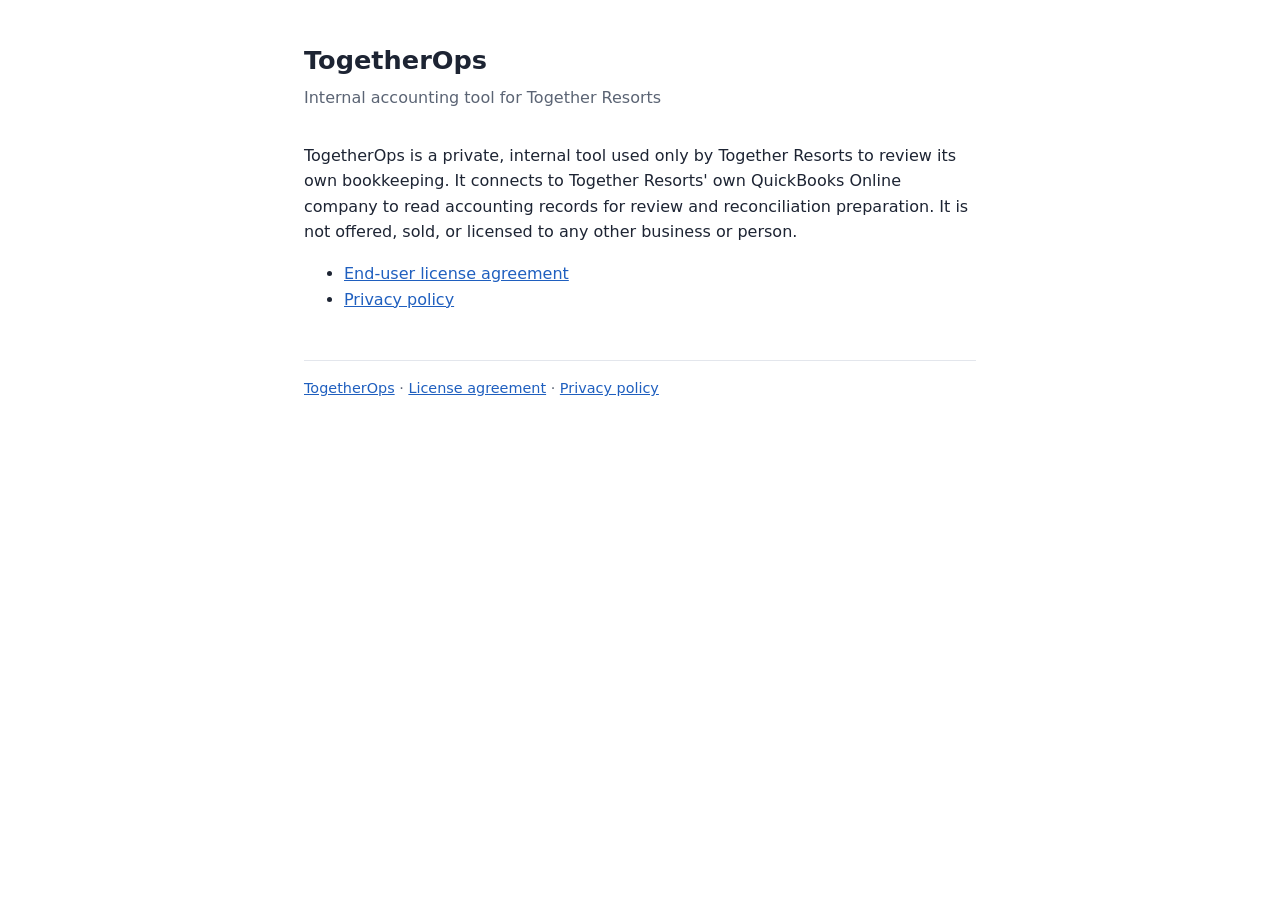
==== index.html @ 1f2e9733 "Publish TogetherOps license agreement, privacy policy and connection pages Co-Authored-By: Claude Op" ====
<!doctype html>
<html lang="en">
<head>
<meta charset="utf-8">
<meta name="viewport" content="width=device-width, initial-scale=1">
<title>TogetherOps</title>
<link rel="stylesheet" href="style.css">
</head>
<body>
<main>
<h1>TogetherOps</h1>
<p class="meta">Internal accounting tool for Together Resorts</p>
<p>TogetherOps is a private, internal tool used only by Together Resorts to review its own bookkeeping. It connects to Together Resorts' own QuickBooks Online company to read accounting records for review and reconciliation preparation. It is not offered, sold, or licensed to any other business or person.</p>
<ul><li><a href="eula.html">End-user license agreement</a></li><li><a href="privacy.html">Privacy policy</a></li></ul>
<footer><a href="index.html">TogetherOps</a> &middot; <a href="eula.html">License agreement</a> &middot; <a href="privacy.html">Privacy policy</a></footer>
</main>
</body>
</html>
---- style.css ----
:root { --bg:#ffffff; --fg:#1d2433; --muted:#5b6474; --link:#1f5fbf; --rule:#e3e6ec; }
@media (prefers-color-scheme: dark) { :root { --bg:#14171d; --fg:#e6e9ef; --muted:#a3abba; --link:#7fb0ff; --rule:#2a2f38; } }
* { box-sizing: border-box; }
body { margin:0; background:var(--bg); color:var(--fg); font:16px/1.6 system-ui, -apple-system, "Segoe UI", sans-serif; }
main { max-width: 44rem; margin: 0 auto; padding: 2.5rem 1rem 4rem; }
h1 { font-size: 1.6rem; margin: 0 0 .25rem; } h2 { font-size: 1.1rem; margin-top: 2rem; }
.meta { color: var(--muted); margin: 0 0 2rem; } a { color: var(--link); }
footer { border-top: 1px solid var(--rule); margin-top: 3rem; padding-top: 1rem; color: var(--muted); font-size: .9rem; }
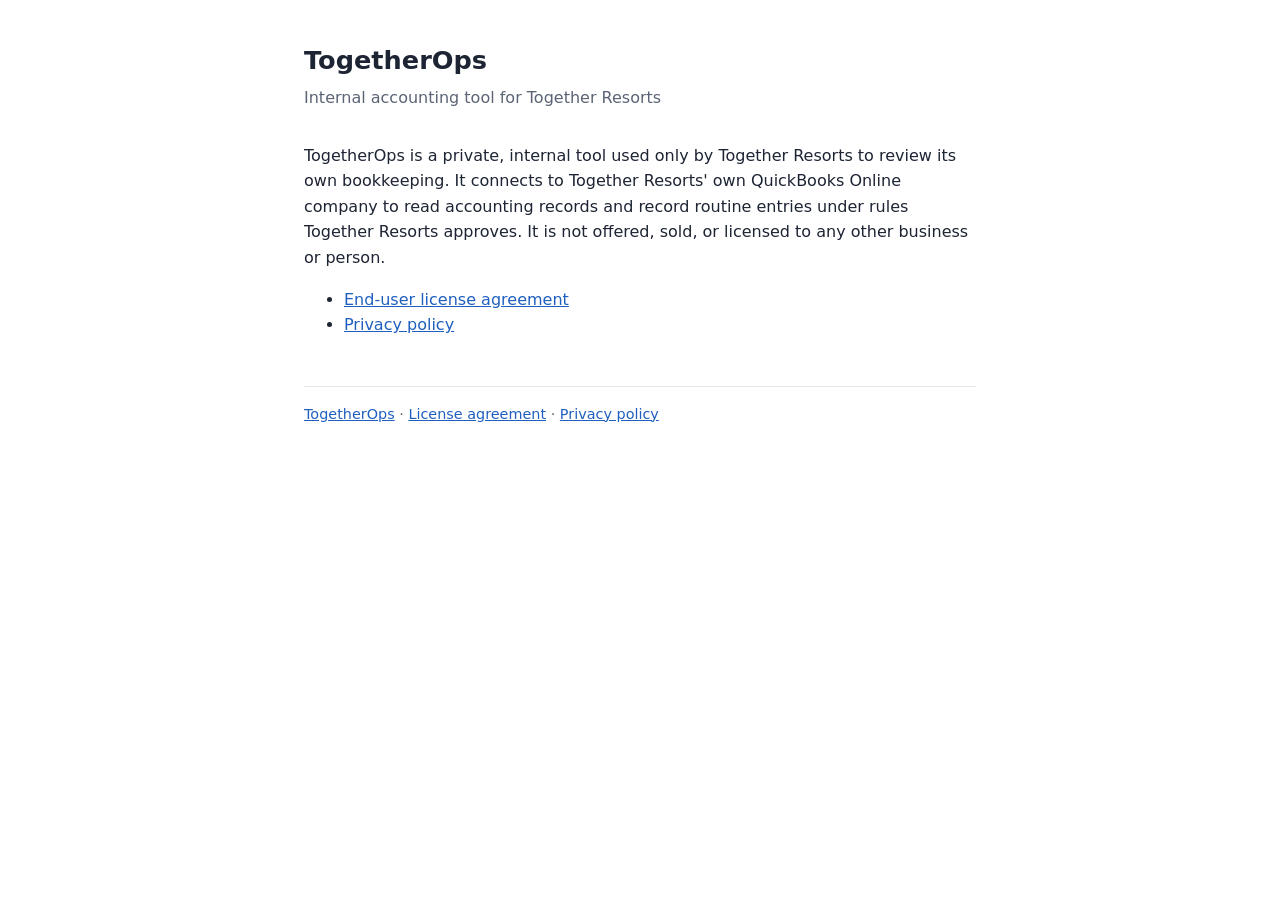
==== commit a0ec1087: "Disclose routine entry recording and AI service providers Co-Authored-By: Claude Opus 5.5 <noreply@a" ====
--- a/index.html
+++ b/index.html
@@ -10,7 +10,7 @@
 <main>
 <h1>TogetherOps</h1>
 <p class="meta">Internal accounting tool for Together Resorts</p>
-<p>TogetherOps is a private, internal tool used only by Together Resorts to review its own bookkeeping. It connects to Together Resorts' own QuickBooks Online company to read accounting records for review and reconciliation preparation. It is not offered, sold, or licensed to any other business or person.</p>
+<p>TogetherOps is a private, internal tool used only by Together Resorts to review its own bookkeeping. It connects to Together Resorts' own QuickBooks Online company to read accounting records and record routine entries under rules Together Resorts approves. It is not offered, sold, or licensed to any other business or person.</p>
 <ul><li><a href="eula.html">End-user license agreement</a></li><li><a href="privacy.html">Privacy policy</a></li></ul>
 <footer><a href="index.html">TogetherOps</a> &middot; <a href="eula.html">License agreement</a> &middot; <a href="privacy.html">Privacy policy</a></footer>
 </main>
